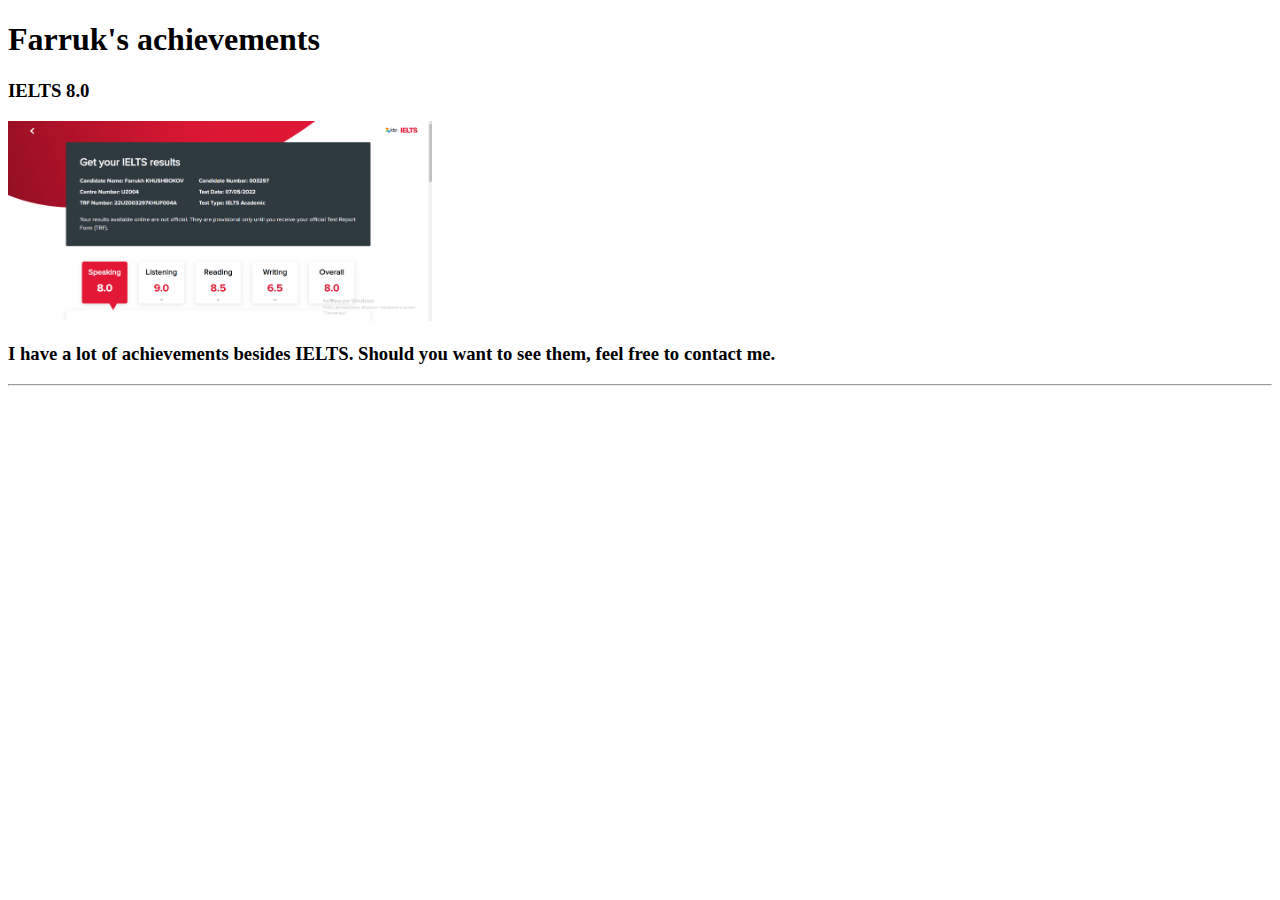
==== Public/Achievements.html @ 8bb1d7bf "Add files via upload" ====
<!DOCTYPE html>
<html lang="en">
<head>
    <meta charset="UTF-8">
    <meta name="viewport" content="width=device-width, initial-scale=1.0">
    <title>Document</title>
</head>
<body>
    <h1>Farruk's achievements</h1>
<h3>IELTS 8.0</h3>
<img src="../Images/image_2023-11-06_08-44-47.png" alt="My IELTS Result 8.0" height="200" />
<h3>I have a lot of achievements besides IELTS. Should you want to see them, feel free to contact me.</h3>
<hr />
</body>
</html>
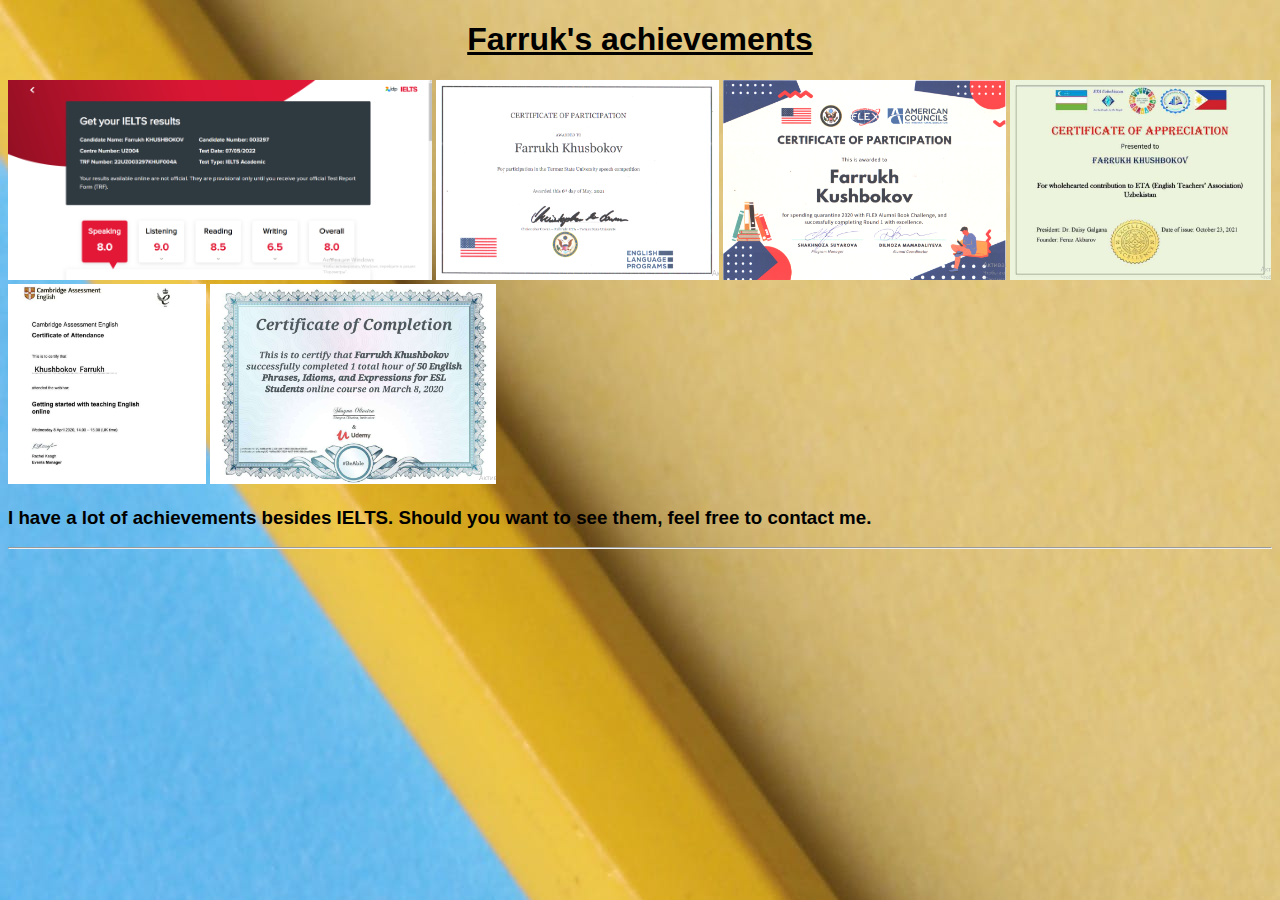
==== commit ea23608a: "Add files via upload" ====
--- a/Public/Achievements.html
+++ b/Public/Achievements.html
@@ -4,11 +4,17 @@
     <meta charset="UTF-8">
     <meta name="viewport" content="width=device-width, initial-scale=1.0">
     <title>Document</title>
+    <link rel="stylesheet" href="../style.css"/>
 </head>
 <body>
-    <h1>Farruk's achievements</h1>
-<h3>IELTS 8.0</h3>
-<img src="../Images/image_2023-11-06_08-44-47.png" alt="My IELTS Result 8.0" height="200" />
+    <h1 id="cent">Farruk's achievements</h1>
+<img src="../Images/image_2023-11-06_08-44-47.png" alt="My IELTS Result 8.0"/>
+<img src="../Images/Certificate.png" alt="certificate"/>
+<img src="../Images/America.png" alt="Certificate from American embassy"/>
+<img src="../Images/ppp.png" alt="English teaching certificate"/>
+<img src="../Images/first.png" alt="certificate"/>
+<img src="../Images/second.png" alt="certificate"/>
+
 <h3>I have a lot of achievements besides IELTS. Should you want to see them, feel free to contact me.</h3>
 <hr />
 </body>
--- a/style.css
+++ b/style.css
@@ -0,0 +1,34 @@
+p{
+    font-weight: normal;
+    font-family:'Segoe UI', Tahoma, Geneva, Verdana, sans-serif;
+}
+h3{
+    font-family: 'Segoe UI', Tahoma, Geneva, Verdana, sans-serif;
+}
+h5{
+    font-family: 'Segoe UI', Tahoma, Geneva, Verdana, sans-serif;
+}
+h1{
+    font-family:'Segoe UI', Tahoma, Geneva, Verdana, sans-serif;
+}
+img{
+    height: 200px;
+}
+#photo{
+    height: 200px;
+}
+.location{
+    font-size: large;
+}    
+#change{
+    position: Center;
+    text-align: center;
+}
+#cent{
+    text-align: center;
+    text-decoration-line: underline;
+}
+html{
+    background-image:url(./Images/pexels-ann-h-1762851.jpg);
+}
+
